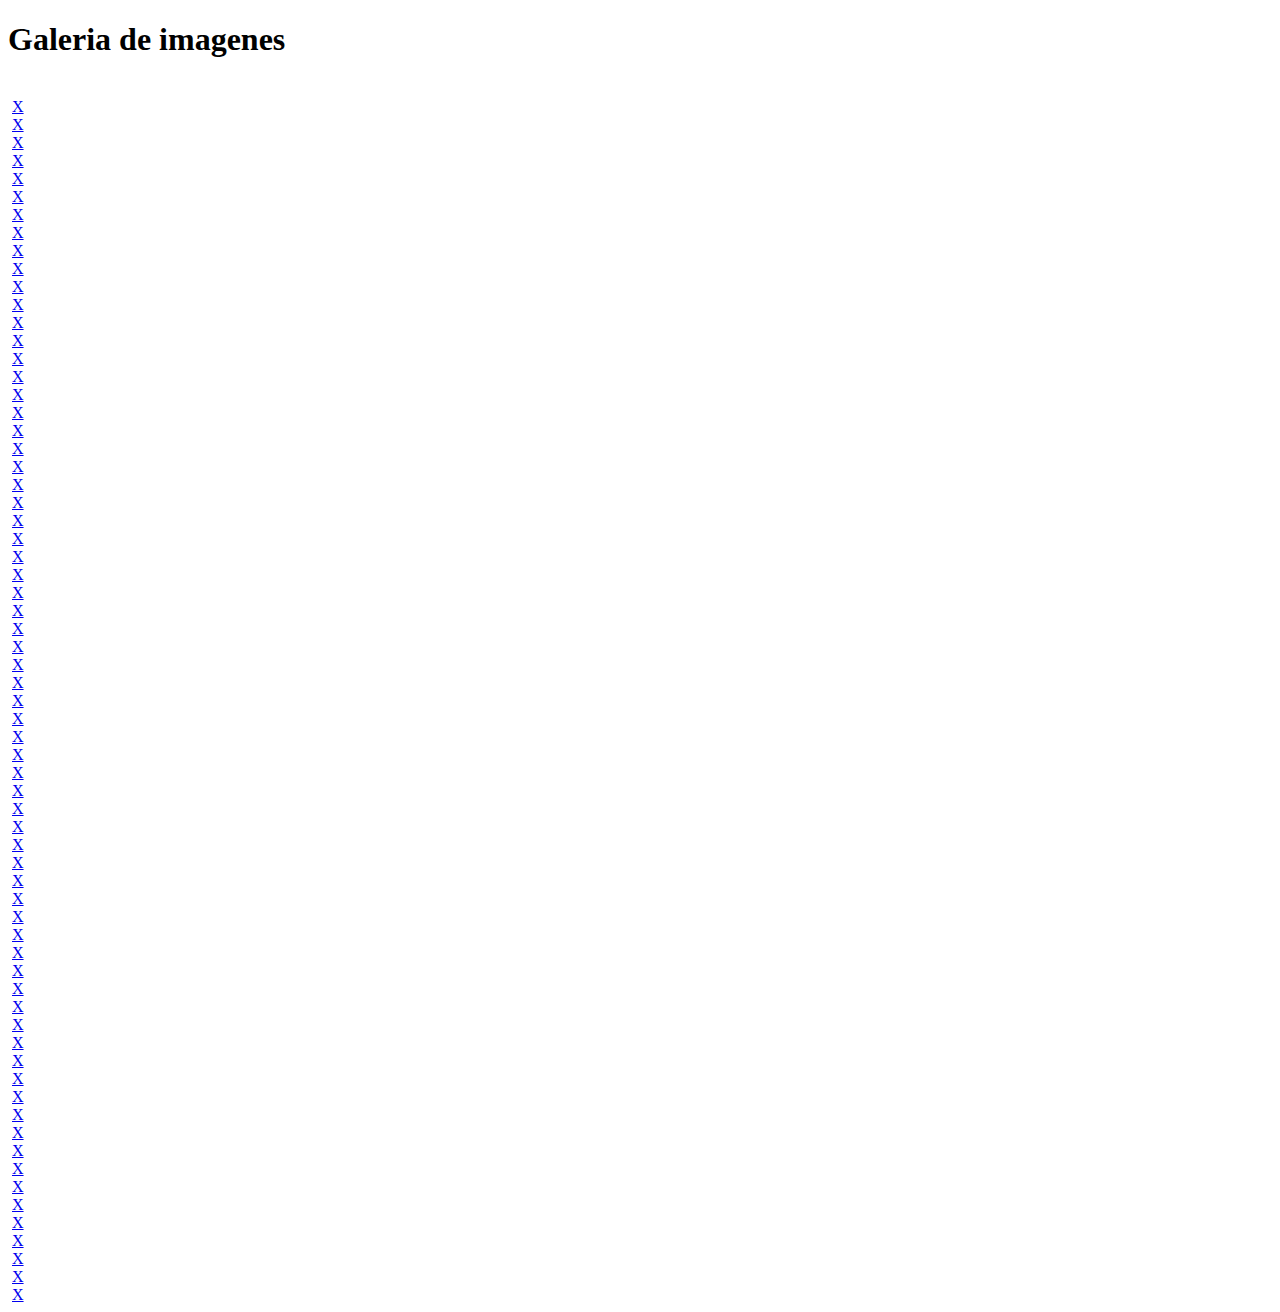
==== html/galeria.html @ bd56ad45 "add: style modificated" ====
<!DOCTYPE html>
<html lang="en">
<head>
    <meta charset="UTF-8">
    <meta name="viewport" content="width=device-width, initial-scale=1.0">
    <title>Galeria</title>
    <link rel="stylesheet" href="https://cdnjs.cloudflare.com/ajax/libs/font-awesome/6.4.2/css/all.min.css" integrity="sha512-z3gLpd7yknf1YoNbCzqRKc4qyor8gaKU1qmn+CShxbuBusANI9QpRohGBreCFkKxLhei6S9CQXFEbbKuqLg0DA==" crossorigin="anonymous" referrerpolicy="no-referrer" />
    <link
  rel="stylesheet"
  href="https://cdn.jsdelivr.net/npm/swiper@10/swiper-bundle.min.css"/>
    <link rel="shortcut icon" href="./image/IMG-20230107-WA0006.png" type="image">
    <link rel="stylesheet" href="/kufacaresia.github.io/css/galeria.css">
    <link rel="preconnect" href="https://fonts.googleapis.com">
<link rel="preconnect" href="https://fonts.gstatic.com" crossorigin>
<link href="https://fonts.googleapis.com/css2?family=Raleway:wght@200;300;400&display=swap" rel="stylesheet">
    
</head>
  <body>
    <h1>Galeria de imagenes</h1>
    <span class="linea"></span>
    <section class="galeria">
      <a href="#image1"><img src="/kufacaresia.github.io/image/grupales/1.jpg" alt=""></a>
      <a href="#image2"><img src="/kufacaresia.github.io/image/grupales/2.jpg" alt=""></a>
      <a href="#image3"><img src="/kufacaresia.github.io/image/grupales/3.jpg" alt=""></a>
      <a href="#image4"><img src="/kufacaresia.github.io/image/grupales/4.jpg" alt=""></a>
      <a href="#image5"><img src="/kufacaresia.github.io/image/grupales/5.jpg" alt=""></a>
      <a href="#image6"><img src="/kufacaresia.github.io/image/grupales/6.jpg" alt=""></a>
      <a href="#image7"><img src="/kufacaresia.github.io/image/grupales/7.jpg" alt=""></a>
      <a href="#image8"><img src="/kufacaresia.github.io/image/grupales/8.jpg" alt=""></a>
      <a href="#image9"><img src="/kufacaresia.github.io/image/grupales/9.jpg" alt=""></a>
      <a href="#image10"><img src="/kufacaresia.github.io/image/grupales/10.jpg" alt=""></a>
      <a href="#image11"><img src="/kufacaresia.github.io/image/grupales/11.jpg" alt=""></a>
      <a href="#image12"><img src="/kufacaresia.github.io/image/grupales/12.jpg" alt=""></a>
      <a href="#image13"><img src="/kufacaresia.github.io/image/grupales/13.jpg" alt=""></a>
      <a href="#image14"><img src="/kufacaresia.github.io/image/grupales/14.jpg" alt=""></a>
      <a href="#image15"><img src="/kufacaresia.github.io/image/grupales/15.jpg" alt=""></a>
      <a href="#image16"><img src="/kufacaresia.github.io/image/grupales/16.jpg" alt=""></a>
      <a href="#image17"><img src="/kufacaresia.github.io/image/grupales/17.jpg" alt=""></a>
      <a href="#image18"><img src="/kufacaresia.github.io/image/grupales/18.jpg" alt=""></a>
      <a href="#image19"><img src="/kufacaresia.github.io/image/grupales/19.jpg" alt=""></a>
      <a href="#image20"><img src="/kufacaresia.github.io/image/grupales/20.jpg" alt=""></a>
      <a href="#image21"><img src="/kufacaresia.github.io/image/grupales/21.jpg" alt=""></a>
      <a href="#image22"><img src="/kufacaresia.github.io/image/grupales/22.jpg" alt=""></a>
      <a href="#image23"><img src="/kufacaresia.github.io/image/grupales/23.jpg" alt=""></a>
      <a href="#image24"><img src="/kufacaresia.github.io/image/grupales/24.jpg" alt=""></a>
      <a href="#image25"><img src="/kufacaresia.github.io/image/grupales/25.jpg" alt=""></a>
      <a href="#image26"><img src="/kufacaresia.github.io/image/grupales/26.jpg" alt=""></a>
      <a href="#image27"><img src="/kufacaresia.github.io/image/grupales/27.jpg" alt=""></a>
      <a href="#image28"><img src="/kufacaresia.github.io/image/grupales/28.jpg" alt=""></a>
      <a href="#image29"><img src="/kufacaresia.github.io/image/grupales/29.jpg" alt=""></a>
      <a href="#image30"><img src="/kufacaresia.github.io/image/grupales/30.jpg" alt=""></a>
      <a href="#image31"><img src="/kufacaresia.github.io/image/grupales/31.jpg" alt=""></a>
      <a href="#image32"><img src="/kufacaresia.github.io/image/grupales/32.jpg" alt=""></a>
      <a href="#image33"><img src="/kufacaresia.github.io/image/grupales/33.jpg" alt=""></a>
      <a href="#image34"><img src="/kufacaresia.github.io/image/grupales/34.jpg" alt=""></a>
      <a href="#image35"><img src="/kufacaresia.github.io/image/grupales/35.jpg" alt=""></a>
      <a href="#image36"><img src="/kufacaresia.github.io/image/grupales/36.jpg" alt=""></a>
      <a href="#image37"><img src="/kufacaresia.github.io/image/grupales/37.jpg" alt=""></a>
      <a href="#image38"><img src="/kufacaresia.github.io/image/grupales/38.jpg" alt=""></a>
      <a href="#image39"><img src="/kufacaresia.github.io/image/grupales/39.jpg" alt=""></a>
      <a href="#image40"><img src="/kufacaresia.github.io/image/grupales/40.jpg" alt=""></a>
      <a href="#image41"><img src="/kufacaresia.github.io/image/grupales/41.jpg" alt=""></a>
      <a href="#image42"><img src="/kufacaresia.github.io/image/grupales/42.jpg" alt=""></a>
      <a href="#image43"><img src="/kufacaresia.github.io/image/grupales/43.jpg" alt=""></a>
      <a href="#image44"><img src="/kufacaresia.github.io/image/grupales/44.jpg" alt=""></a>
      <a href="#image45"><img src="/kufacaresia.github.io/image/grupales/45.jpg" alt=""></a>
      <a href="#image46"><img src="/kufacaresia.github.io/image/grupales/46.jpg" alt=""></a>
      <a href="#image47"><img src="/kufacaresia.github.io/image/grupales/47.jpg" alt=""></a>
      <a href="#image48"><img src="/kufacaresia.github.io/image/grupales/48.jpg" alt=""></a>
      <a href="#image49"><img src="/kufacaresia.github.io/image/grupales/49.jpg" alt=""></a>
      <a href="#image50"><img src="/kufacaresia.github.io/image/grupales/50.jpg" alt=""></a>
      <a href="#image51"><img src="/kufacaresia.github.io/image/grupales/51.jpg" alt=""></a>
      <a href="#image52"><img src="/kufacaresia.github.io/image/grupales/52.jpg" alt=""></a>
      <a href="#image53"><img src="/kufacaresia.github.io/image/grupales/53.jpg" alt=""></a>
      <a href="#image54"><img src="/kufacaresia.github.io/image/grupales/54.jpg" alt=""></a>
      <a href="#image55"><img src="/kufacaresia.github.io/image/grupales/55.jpg" alt=""></a>
      <a href="#image56"><img src="/kufacaresia.github.io/image/grupales/56.jpg" alt=""></a>
      <a href="#image57"><img src="/kufacaresia.github.io/image/grupales/57.jpg" alt=""></a>
      <a href="#image58"><img src="/kufacaresia.github.io/image/grupales/58.jpg" alt=""></a>
      <a href="#image59"><img src="/kufacaresia.github.io/image/grupales/59.jpg" alt=""></a>
      <a href="#image60"><img src="/kufacaresia.github.io/image/grupales/60.jpg" alt=""></a>
      <a href="#image61"><img src="/kufacaresia.github.io/image/grupales/61.jpg" alt=""></a>
      <a href="#image62"><img src="/kufacaresia.github.io/image/grupales/62.jpg" alt=""></a>
      <a href="#image63"><img src="/kufacaresia.github.io/image/grupales/63.jpg" alt=""></a>
      <a href="#image64"><img src="/kufacaresia.github.io/image/grupales/64.jpg" alt=""></a>
      <a href="#image65"><img src="/kufacaresia.github.io/image/grupales/65.jpg" alt=""></a>

  </section>

  <article class="light-box" id="image1">
      <a href="#image65" class="next"><i class="fa-solid fa-arrow-left"></i></a>
      <img src="/kufacaresia.github.io/image/grupales/1.jpg" alt="">
      <a href="#image2" class="next"><i class="fa-solid fa-arrow-right"></i></a>
      <a href="#" class="close">X</a>
  </article>

  <article class="light-box" id="image2">
    <a href="#image1" class="next"><i class="fa-solid fa-arrow-left"></i></a>
    <img src="/kufacaresia.github.io/image/grupales/2.jpg" alt="">
    <a href="#image3" class="next"><i class="fa-solid fa-arrow-right"></i></a>
    <a href="#" class="close">X</a>
</article>

  <article class="light-box" id="image3">
    <a href="#image2" class="next"><i class="fa-solid fa-arrow-left"></i></a>
    <img src="/kufacaresia.github.io/image/grupales/3.jpg" alt="">
    <a href="#image4" class="next"><i class="fa-solid fa-arrow-right"></i></a>
    <a href="#" class="close">X</a>
  </article>

  <article class="light-box" id="image4">
    <a href="#image3" class="next"><i class="fa-solid fa-arrow-left"></i></a>
    <img src="/kufacaresia.github.io/image/grupales/4.jpg" alt="">
    <a href="#image5" class="next"><i class="fa-solid fa-arrow-right"></i></a>
    <a href="#" class="close">X</a>
  </article>

  <article class="light-box" id="image5">
    <a href="#image4" class="next"><i class="fa-solid fa-arrow-left"></i></a>
    <img src="/kufacaresia.github.io/image/grupales/5.jpg" alt="">
    <a href="#image6" class="next"><i class="fa-solid fa-arrow-right"></i></a>
    <a href="#" class="close">X</a>
  </article>

  <article class="light-box" id="image6">
    <a href="#image5" class="next"><i class="fa-solid fa-arrow-left"></i></a>
    <img src="/kufacaresia.github.io/image/grupales/6.jpg" alt="">
    <a href="#image7" class="next"><i class="fa-solid fa-arrow-right"></i></a>
    <a href="#" class="close">X</a>
  </article>

  <article class="light-box" id="image7">
    <a href="#image6" class="next"><i class="fa-solid fa-arrow-left"></i></a>
    <img src="/kufacaresia.github.io/image/grupales/7.jpg" alt="">
    <a href="#image8" class="next"><i class="fa-solid fa-arrow-right"></i></a>
    <a href="#" class="close">X</a>
  </article>

  <article class="light-box" id="image8">
    <a href="#image7" class="next"><i class="fa-solid fa-arrow-left"></i></a>
    <img src="/kufacaresia.github.io/image/grupales/8.jpg" alt="">
    <a href="#image9" class="next"><i class="fa-solid fa-arrow-right"></i></a>
    <a href="#" class="close">X</a>
  </article>

  <article class="light-box" id="image9">
    <a href="#image8" class="next"><i class="fa-solid fa-arrow-left"></i></a>
    <img src="/kufacaresia.github.io/image/grupales/9.jpg" alt="">
    <a href="#image10" class="next"><i class="fa-solid fa-arrow-right"></i></a>
    <a href="#" class="close">X</a>
  </article>

  <article class="light-box" id="image10">
    <a href="#image9" class="next"><i class="fa-solid fa-arrow-left"></i></a>
    <img src="/kufacaresia.github.io/image/grupales/10.jpg" alt="">
    <a href="#image11" class="next"><i class="fa-solid fa-arrow-right"></i></a>
    <a href="#" class="close">X</a>
  </article>

  <article class="light-box" id="image11">
    <a href="#image10" class="next"><i class="fa-solid fa-arrow-left"></i></a>
    <img src="/kufacaresia.github.io/image/grupales/11.jpg" alt="">
    <a href="#image12" class="next"><i class="fa-solid fa-arrow-right"></i></a>
    <a href="#" class="close">X</a>
  </article>

  <article class="light-box" id="image12">
  <a href="#image11" class="next"><i class="fa-solid fa-arrow-left"></i></a>
  <img src="/kufacaresia.github.io/image/grupales/12.jpg" alt="">
  <a href="#image13" class="next"><i class="fa-solid fa-arrow-right"></i></a>
  <a href="#" class="close">X</a>
  </article>

  <article class="light-box" id="image13">
  <a href="#image12" class="next"><i class="fa-solid fa-arrow-left"></i></a>
  <img src="/kufacaresia.github.io/image/grupales/13.jpg" alt="">
  <a href="#image14" class="next"><i class="fa-solid fa-arrow-right"></i></a>
  <a href="#" class="close">X</a>
  </article>

  <article class="light-box" id="image14">
  <a href="#image13" class="next"><i class="fa-solid fa-arrow-left"></i></a>
  <img src="/kufacaresia.github.io/image/grupales/14.jpg" alt="">
  <a href="#image15" class="next"><i class="fa-solid fa-arrow-right"></i></a>
  <a href="#" class="close">X</a>
  </article>

  <article class="light-box" id="image15">
  <a href="#image14" class="next"><i class="fa-solid fa-arrow-left"></i></a>
  <img src="/kufacaresia.github.io/image/grupales/15.jpg" alt="">
  <a href="#image16" class="next"><i class="fa-solid fa-arrow-right"></i></a>
  <a href="#" class="close">X</a>
  </article>

  <article class="light-box" id="image16">
  <a href="#image15" class="next"><i class="fa-solid fa-arrow-left"></i></a>
  <img src="/kufacaresia.github.io/image/grupales/16.jpg" alt="">
  <a href="#image17" class="next"><i class="fa-solid fa-arrow-right"></i></a>
  <a href="#" class="close">X</a>
  </article>

  <article class="light-box" id="image17">
  <a href="#image16" class="next"><i class="fa-solid fa-arrow-left"></i></a>
  <img src="/kufacaresia.github.io/image/grupales/17.jpg" alt="">
  <a href="#image18" class="next"><i class="fa-solid fa-arrow-right"></i></a>
  <a href="#" class="close">X</a>
  </article>

  <article class="light-box" id="image18">
  <a href="#image17" class="next"><i class="fa-solid fa-arrow-left"></i></a>
  <img src="/kufacaresia.github.io/image/grupales/18.jpg" alt="">
  <a href="#image19" class="next"><i class="fa-solid fa-arrow-right"></i></a>
  <a href="#" class="close">X</a>
  </article>

  <article class="light-box" id="image19">
  <a href="#image18" class="next"><i class="fa-solid fa-arrow-left"></i></a>
  <img src="/kufacaresia.github.io/image/grupales/19.jpg" alt="">
  <a href="#image20" class="next"><i class="fa-solid fa-arrow-right"></i></a>
  <a href="#" class="close">X</a>
  </article>

  <article class="light-box" id="image20">
    <a href="#image19" class="next"><i class="fa-solid fa-arrow-left"></i></a>
    <img src="/kufacaresia.github.io/image/grupales/20.jpg" alt="">
    <a href="#image21" class="next"><i class="fa-solid fa-arrow-right"></i></a>
    <a href="#" class="close">X</a>
  </article>

  <article class="light-box" id="image21">
  <a href="#image20" class="next"><i class="fa-solid fa-arrow-left"></i></a>
  <img src="/kufacaresia.github.io/image/grupales/21.jpg" alt="">
  <a href="#image22" class="next"><i class="fa-solid fa-arrow-right"></i></a>
  <a href="#" class="close">X</a>
  </article>

  <article class="light-box" id="image22">
  <a href="#image21" class="next"><i class="fa-solid fa-arrow-left"></i></a>
  <img src="/kufacaresia.github.io/image/grupales/22.jpg" alt="">
  <a href="#image23" class="next"><i class="fa-solid fa-arrow-right"></i></a>
  <a href="#" class="close">X</a>
  </article>

  <article class="light-box" id="image23">
  <a href="#image22" class="next"><i class="fa-solid fa-arrow-left"></i></a>
  <img src="/kufacaresia.github.io/image/grupales/23.jpg" alt="">
  <a href="#image24" class="next"><i class="fa-solid fa-arrow-right"></i></a>
  <a href="#" class="close">X</a>
  </article>

  <article class="light-box" id="image24">
  <a href="#image23" class="next"><i class="fa-solid fa-arrow-left"></i></a>
  <img src="/kufacaresia.github.io/image/grupales/24.jpg" alt="">
  <a href="#image25" class="next"><i class="fa-solid fa-arrow-right"></i></a>
  <a href="#" class="close">X</a>
  </article>

  <article class="light-box" id="image25">
  <a href="#image24" class="next"><i class="fa-solid fa-arrow-left"></i></a>
  <img src="/kufacaresia.github.io/image/grupales/25.jpg" alt="">
  <a href="#image26" class="next"><i class="fa-solid fa-arrow-right"></i></a>
  <a href="#" class="close">X</a>
  </article>

  <article class="light-box" id="image26">
  <a href="#image25" class="next"><i class="fa-solid fa-arrow-left"></i></a>
  <img src="/kufacaresia.github.io/image/grupales/26.jpg" alt="">
  <a href="#image27" class="next"><i class="fa-solid fa-arrow-right"></i></a>
  <a href="#" class="close">X</a>
  </article>

  <article class="light-box" id="image27">
  <a href="#image26" class="next"><i class="fa-solid fa-arrow-left"></i></a>
  <img src="/kufacaresia.github.io/image/grupales/27.jpg" alt="">
  <a href="#image28" class="next"><i class="fa-solid fa-arrow-right"></i></a>
  <a href="#" class="close">X</a>
  </article>

  <article class="light-box" id="image28">
  <a href="#image27" class="next"><i class="fa-solid fa-arrow-left"></i></a>
  <img src="/kufacaresia.github.io/image/grupales/28.jpg" alt="">
  <a href="#image29" class="next"><i class="fa-solid fa-arrow-right"></i></a>
  <a href="#" class="close">X</a>
  </article>

  <article class="light-box" id="image29">
    <a href="#image28" class="next"><i class="fa-solid fa-arrow-left"></i></a>
    <img src="/kufacaresia.github.io/image/grupales/29.jpg" alt="">
    <a href="#image30" class="next"><i class="fa-solid fa-arrow-right"></i></a>
    <a href="#" class="close">X</a>
  </article>

  <article class="light-box" id="image30">
  <a href="#image29" class="next"><i class="fa-solid fa-arrow-left"></i></a>
  <img src="/kufacaresia.github.io/image/grupales/30.jpg" alt="">
  <a href="#image31" class="next"><i class="fa-solid fa-arrow-right"></i></a>
  <a href="#" class="close">X</a>
  </article>

  <article class="light-box" id="image31">
  <a href="#image30" class="next"><i class="fa-solid fa-arrow-left"></i></a>
  <img src="/kufacaresia.github.io/image/grupales/31.jpg" alt="">
  <a href="#image32" class="next"><i class="fa-solid fa-arrow-right"></i></a>
  <a href="#" class="close">X</a>
  </article>

  <article class="light-box" id="image32">
  <a href="#image31" class="next"><i class="fa-solid fa-arrow-left"></i></a>
  <img src="/kufacaresia.github.io/image/grupales/32.jpg" alt="">
  <a href="#image33" class="next"><i class="fa-solid fa-arrow-right"></i></a>
  <a href="#" class="close">X</a>
  </article>

  <article class="light-box" id="image33">
  <a href="#image32" class="next"><i class="fa-solid fa-arrow-left"></i></a>
  <img src="/kufacaresia.github.io/image/grupales/33.jpg" alt="">
  <a href="#image34" class="next"><i class="fa-solid fa-arrow-right"></i></a>
  <a href="#" class="close">X</a>
  </article>

  <article class="light-box" id="image33">
  <a href="#image3fa-stack-2x" class="next"><i class="fa-solid fa-arrow-left"></i></a>
  <img src="/kufacaresia.github.io/image/grupales/33.jpg" alt="">
  <a href="#image35" class="next"><i class="fa-solid fa-arrow-right"></i></a>
  <a href="#" class="close">X</a>
  </article>

  <article class="light-box" id="image34">
  <a href="#image33" class="next"><i class="fa-solid fa-arrow-left"></i></a>
  <img src="/kufacaresia.github.io/image/grupales/34.jpg" alt="">
  <a href="#image36" class="next"><i class="fa-solid fa-arrow-right"></i></a>
  <a href="#" class="close">X</a>
  </article>

  <article class="light-box" id="image35">
  <a href="#image34" class="next"><i class="fa-solid fa-arrow-left"></i></a>
  <img src="/kufacaresia.github.io/image/grupales/35.jpg" alt="">
  <a href="#image36" class="next"><i class="fa-solid fa-arrow-right"></i></a>
  <a href="#" class="close">X</a>
  </article>

  <article class="light-box" id="image36">
  <a href="#image35" class="next"><i class="fa-solid fa-arrow-left"></i></a>
  <img src="/kufacaresia.github.io/image/grupales/36.jpg" alt="">
  <a href="#image37" class="next"><i class="fa-solid fa-arrow-right"></i></a>
  <a href="#" class="close">X</a>
  </article>

  <article class="light-box" id="image37">
    <a href="#image36" class="next"><i class="fa-solid fa-arrow-left"></i></a>
    <img src="/kufacaresia.github.io/image/grupales/37.jpg" alt="">
    <a href="#image38" class="next"><i class="fa-solid fa-arrow-right"></i></a>
    <a href="#" class="close">X</a>
  </article>

  <article class="light-box" id="image38">
  <a href="#image37" class="next"><i class="fa-solid fa-arrow-left"></i></a>
  <img src="/kufacaresia.github.io/image/grupales/38.jpg" alt="">
  <a href="#image39" class="next"><i class="fa-solid fa-arrow-right"></i></a>
  <a href="#" class="close">X</a>
  </article>

  <article class="light-box" id="image39">
  <a href="#image38" class="next"><i class="fa-solid fa-arrow-left"></i></a>
  <img src="/kufacaresia.github.io/image/grupales/39.jpg" alt="">
  <a href="#image40" class="next"><i class="fa-solid fa-arrow-right"></i></a>
  <a href="#" class="close">X</a>
  </article>

  <article class="light-box" id="image40">
  <a href="#image39" class="next"><i class="fa-solid fa-arrow-left"></i></a>
  <img src="/kufacaresia.github.io/image/grupales/40.jpg" alt="">
  <a href="#image41" class="next"><i class="fa-solid fa-arrow-right"></i></a>
  <a href="#" class="close">X</a>
  </article>

  <article class="light-box" id="image41">
  <a href="#image40" class="next"><i class="fa-solid fa-arrow-left"></i></a>
  <img src="/kufacaresia.github.io/image/grupales/41.jpg" alt="">
  <a href="#image42" class="next"><i class="fa-solid fa-arrow-right"></i></a>
  <a href="#" class="close">X</a>
  </article>

  <article class="light-box" id="image42">
  <a href="#image41" class="next"><i class="fa-solid fa-arrow-left"></i></a>
  <img src="/kufacaresia.github.io/image/grupales/42.jpg" alt="">
  <a href="#image43" class="next"><i class="fa-solid fa-arrow-right"></i></a>
  <a href="#" class="close">X</a>
  </article>

  <article class="light-box" id="image43">
  <a href="#image42" class="next"><i class="fa-solid fa-arrow-left"></i></a>
  <img src="/kufacaresia.github.io/image/grupales/43.jpg" alt="">
  <a href="#image44" class="next"><i class="fa-solid fa-arrow-right"></i></a>
  <a href="#" class="close">X</a>
  </article>

  <article class="light-box" id="image44">
  <a href="#image43" class="next"><i class="fa-solid fa-arrow-left"></i></a>
  <img src="/kufacaresia.github.io/image/grupales/44.jpg" alt="">
  <a href="#image45" class="next"><i class="fa-solid fa-arrow-right"></i></a>
  <a href="#" class="close">X</a>
  </article>

  <article class="light-box" id="image45">
  <a href="#image44" class="next"><i class="fa-solid fa-arrow-left"></i></a>
  <img src="/kufacaresia.github.io/image/grupales/45.jpg" alt="">
  <a href="#image46" class="next"><i class="fa-solid fa-arrow-right"></i></a>
  <a href="#" class="close">X</a>
  </article>

  <article class="light-box" id="image46">
    <a href="#image45" class="next"><i class="fa-solid fa-arrow-left"></i></a>
    <img src="/kufacaresia.github.io/image/grupales/46.jpg" alt="">
    <a href="#image47" class="next"><i class="fa-solid fa-arrow-right"></i></a>
    <a href="#" class="close">X</a>
  </article>

  <article class="light-box" id="image47">
  <a href="#image46" class="next"><i class="fa-solid fa-arrow-left"></i></a>
  <img src="/kufacaresia.github.io/image/grupales/47.jpg" alt="">
  <a href="#image48" class="next"><i class="fa-solid fa-arrow-right"></i></a>
  <a href="#" class="close">X</a>
  </article>

  <article class="light-box" id="image48">
  <a href="#image47" class="next"><i class="fa-solid fa-arrow-left"></i></a>
  <img src="/kufacaresia.github.io/image/grupales/48.jpg" alt="">
  <a href="#image49" class="next"><i class="fa-solid fa-arrow-right"></i></a>
  <a href="#" class="close">X</a>
  </article>

  <article class="light-box" id="image49">
  <a href="#image48" class="next"><i class="fa-solid fa-arrow-left"></i></a>
  <img src="/kufacaresia.github.io/image/grupales/49.jpg" alt="">
  <a href="#image50" class="next"><i class="fa-solid fa-arrow-right"></i></a>
  <a href="#" class="close">X</a>
  </article>

  <article class="light-box" id="image50">
  <a href="#image49" class="next"><i class="fa-solid fa-arrow-left"></i></a>
  <img src="/kufacaresia.github.io/image/grupales/50.jpg" alt="">
  <a href="#image51" class="next"><i class="fa-solid fa-arrow-right"></i></a>
  <a href="#" class="close">X</a>
  </article>

  <article class="light-box" id="image51">
  <a href="#image50" class="next"><i class="fa-solid fa-arrow-left"></i></a>
  <img src="/kufacaresia.github.io/image/grupales/51.jpg" alt="">
  <a href="#image52" class="next"><i class="fa-solid fa-arrow-right"></i></a>
  <a href="#" class="close">X</a>
  </article>

  <article class="light-box" id="image52">
  <a href="#image51" class="next"><i class="fa-solid fa-arrow-left"></i></a>
  <img src="/kufacaresia.github.io/image/grupales/52.jpg" alt="">
  <a href="#image53" class="next"><i class="fa-solid fa-arrow-right"></i></a>
  <a href="#" class="close">X</a>
  </article>

  <article class="light-box" id="image53">
  <a href="#image52" class="next"><i class="fa-solid fa-arrow-left"></i></a>
  <img src="/kufacaresia.github.io/image/grupales/53.jpg" alt="">
  <a href="#image54" class="next"><i class="fa-solid fa-arrow-right"></i></a>
  <a href="#" class="close">X</a>
  </article>

  <article class="light-box" id="image54">
  <a href="#image53" class="next"><i class="fa-solid fa-arrow-left"></i></a>
  <img src="/kufacaresia.github.io/image/grupales/54.jpg" alt="">
  <a href="#image55" class="next"><i class="fa-solid fa-arrow-right"></i></a>
  <a href="#" class="close">X</a>
  </article>

  <article class="light-box" id="image55">
    <a href="#image54" class="next"><i class="fa-solid fa-arrow-left"></i></a>
    <img src="/kufacaresia.github.io/image/grupales/55.jpg" alt="">
    <a href="#image56" class="next"><i class="fa-solid fa-arrow-right"></i></a>
    <a href="#" class="close">X</a>
    </article>
    
  <article class="light-box" id="image56">
    <a href="#image55" class="next"><i class="fa-solid fa-arrow-left"></i></a>
    <img src="/kufacaresia.github.io/image/grupales/56.jpg" alt="">
    <a href="#image57" class="next"><i class="fa-solid fa-arrow-right"></i></a>
    <a href="#" class="close">X</a>
    </article>
    
  <article class="light-box" id="image57">
    <a href="#image56" class="next"><i class="fa-solid fa-arrow-left"></i></a>
    <img src="/kufacaresia.github.io/image/grupales/57.jpg" alt="">
    <a href="#image58" class="next"><i class="fa-solid fa-arrow-right"></i></a>
    <a href="#" class="close">X</a>
    </article>

  <article class="light-box" id="image58">
      <a href="#image57" class="next"><i class="fa-solid fa-arrow-left"></i></a>
      <img src="/kufacaresia.github.io/image/grupales/58.jpg" alt="">
      <a href="#image59" class="next"><i class="fa-solid fa-arrow-right"></i></a>
      <a href="#" class="close">X</a>
      </article>
      
  <article class="light-box" id="image58">
      <a href="#image57" class="next"><i class="fa-solid fa-arrow-left"></i></a>
      <img src="/kufacaresia.github.io/image/grupales/58.jpg" alt="">
      <a href="#image59" class="next"><i class="fa-solid fa-arrow-right"></i></a>
      <a href="#" class="close">X</a>
      </article>
      
  <article class="light-box" id="image59">
      <a href="#image58" class="next"><i class="fa-solid fa-arrow-left"></i></a>
      <img src="/kufacaresia.github.io/image/grupales/59.jpg" alt="">
      <a href="#image60" class="next"><i class="fa-solid fa-arrow-right"></i></a>
      <a href="#" class="close">X</a>
      </article>
      
  <article class="light-box" id="image60">
        <a href="#image59" class="next"><i class="fa-solid fa-arrow-left"></i></a>
        <img src="/kufacaresia.github.io/image/grupales/60.jpg" alt="">
        <a href="#image61" class="next"><i class="fa-solid fa-arrow-right"></i></a>
        <a href="#" class="close">X</a>
        </article>
        
  <article class="light-box" id="image61">
        <a href="#image60" class="next"><i class="fa-solid fa-arrow-left"></i></a>
        <img src="/kufacaresia.github.io/image/grupales/61.jpg" alt="">
        <a href="#image62" class="next"><i class="fa-solid fa-arrow-right"></i></a>
        <a href="#" class="close">X</a>
        </article>
        
  <article class="light-box" id="image62">
        <a href="#image61" class="next"><i class="fa-solid fa-arrow-left"></i></a>
        <img src="/kufacaresia.github.io/image/grupales/62.jpg" alt="">
        <a href="#image63" class="next"><i class="fa-solid fa-arrow-right"></i></a>
        <a href="#" class="close">X</a>
        </article>

  <article class="light-box" id="image63">
          <a href="#image62" class="next"><i class="fa-solid fa-arrow-left"></i></a>
          <img src="/kufacaresia.github.io/image/grupales/63.jpg" alt="">
          <a href="#image64" class="next"><i class="fa-solid fa-arrow-right"></i></a>
          <a href="#" class="close">X</a>
          </article>
          
  <article class="light-box" id="image64">
            <a href="#image63" class="next"><i class="fa-solid fa-arrow-left"></i></a>
            <img src="/kufacaresia.github.io/image/grupales/64.jpg" alt="">
            <a href="#image65" class="next"><i class="fa-solid fa-arrow-right"></i></a>
            <a href="#" class="close">X</a>
            </article>
            
  <article class="light-box" id="image65">
            <a href="#image64" class="next"><i class="fa-solid fa-arrow-left"></i></a>
            <img src="/kufacaresia.github.io/image/grupales/65.jpg" alt="">
            <a href="#image1" class="next"><i class="fa-solid fa-arrow-right"></i></a>
            <a href="#" class="close">X</a>
            </article>
      
    

      



</body>
</html>
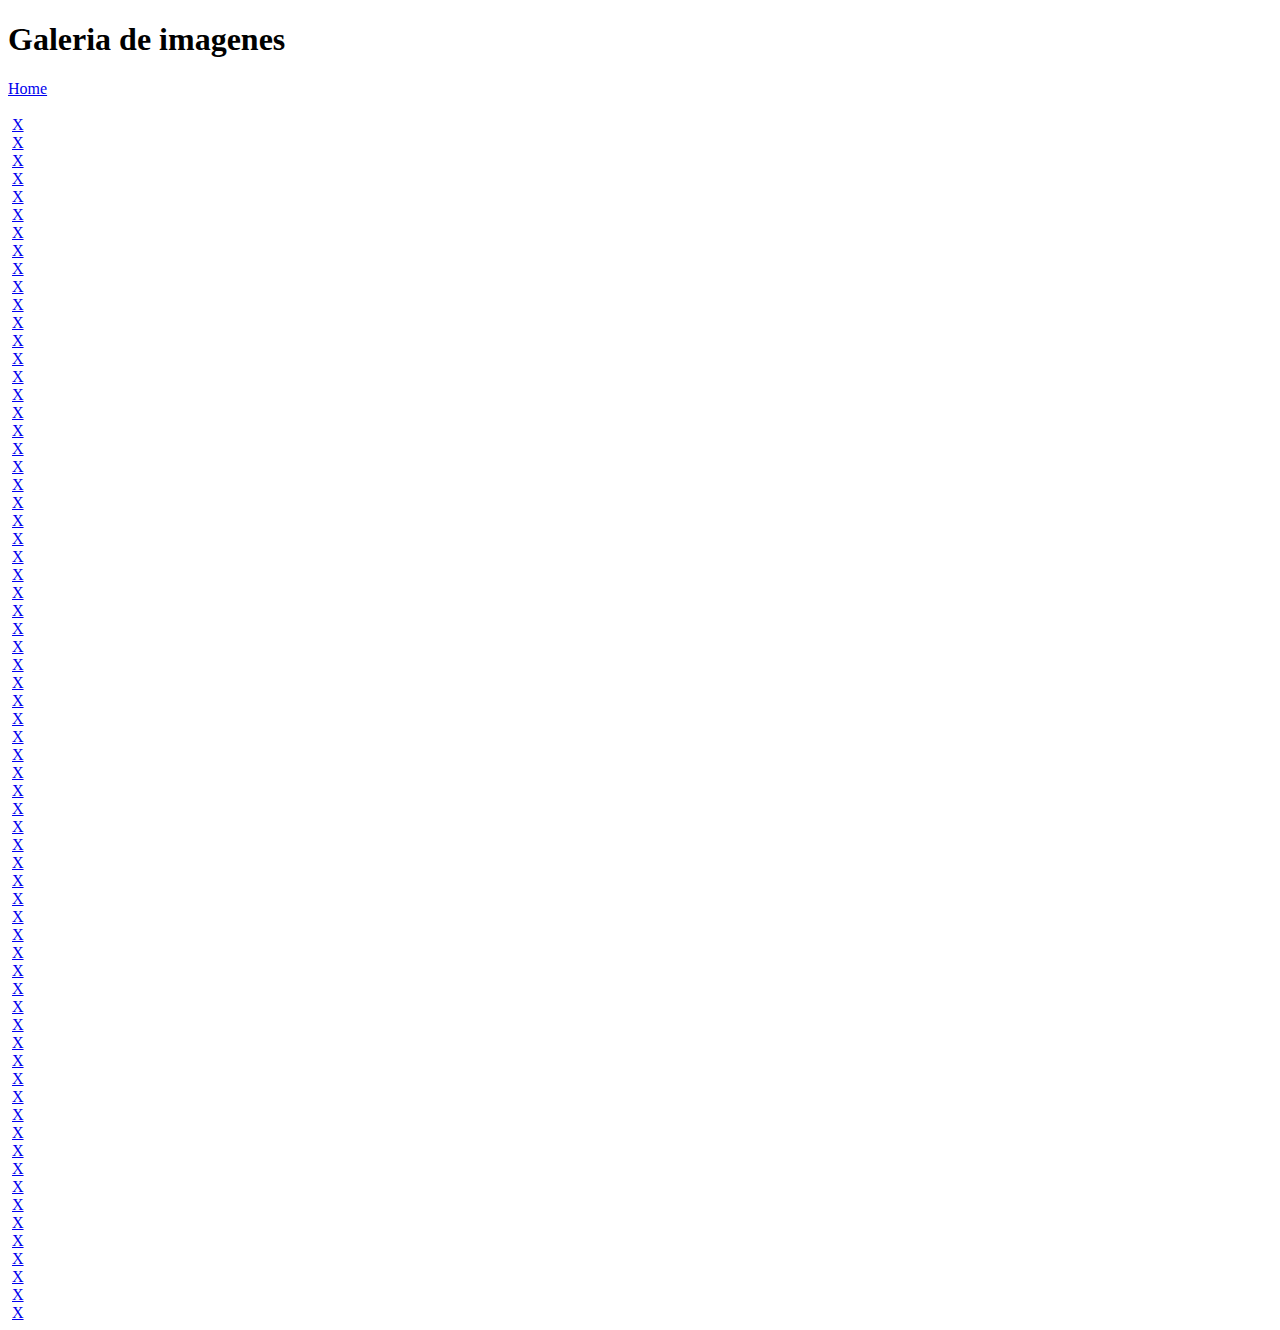
==== commit c4192511: "Realice modificaciones en CSS y HTML" ====
--- a/html/galeria.html
+++ b/html/galeria.html
@@ -8,7 +8,7 @@
     <link
   rel="stylesheet"
   href="https://cdn.jsdelivr.net/npm/swiper@10/swiper-bundle.min.css"/>
-    <link rel="shortcut icon" href="./image/IMG-20230107-WA0006.png" type="image">
+    <link rel="shortcut icon" href="/kufacaresia.github.io/image/index/logo.jpg" type="image">
     <link rel="stylesheet" href="/kufacaresia.github.io/css/galeria.css">
     <link rel="preconnect" href="https://fonts.googleapis.com">
 <link rel="preconnect" href="https://fonts.gstatic.com" crossorigin>
@@ -17,8 +17,9 @@
 </head>
   <body>
     <h1>Galeria de imagenes</h1>
+    <div class="btn-galeria"><a href="index.html" class="nav_galeria">Home</a></div>
     <span class="linea"></span>
-    <section class="galeria">
+ <section class="galeria">
       <a href="#image1"><img src="/kufacaresia.github.io/image/grupales/1.jpg" alt=""></a>
       <a href="#image2"><img src="/kufacaresia.github.io/image/grupales/2.jpg" alt=""></a>
       <a href="#image3"><img src="/kufacaresia.github.io/image/grupales/3.jpg" alt=""></a>
@@ -554,7 +555,7 @@
             <img src="/kufacaresia.github.io/image/grupales/65.jpg" alt="">
             <a href="#image1" class="next"><i class="fa-solid fa-arrow-right"></i></a>
             <a href="#" class="close">X</a>
-            </article>
+            </article> 
       
     
 
